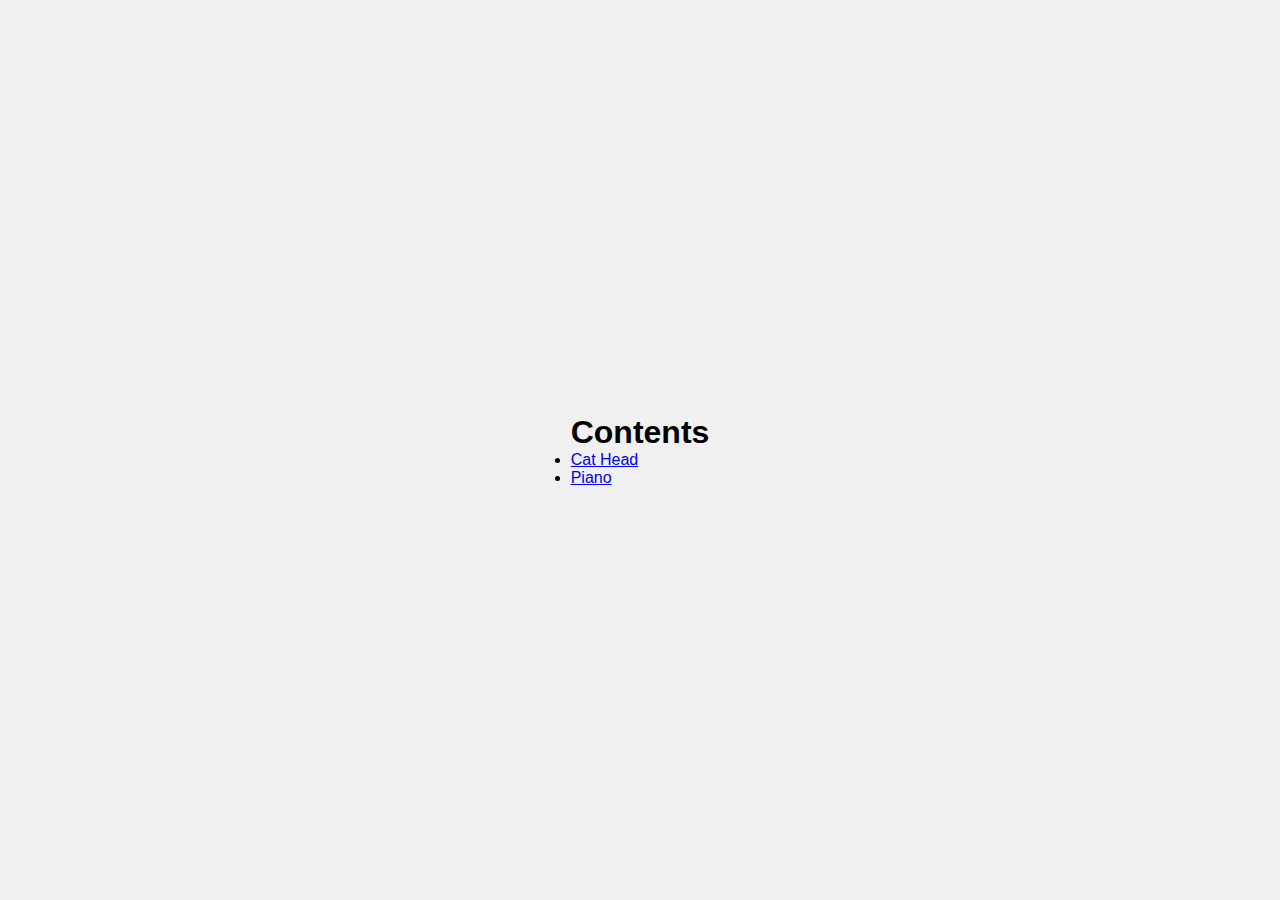
==== index.html @ 51d860a2 "Added new contents page and organised first two project folders" ====
<!DOCTYPE html>
<html lang="en">
<head>
    <meta charset="UTF-8">
    <meta name="viewport" content="width=device-width, initial-scale=1.0">
    <title>Just for fun!</title>
    <link rel="stylesheet" href="./assets/css/style.css">
</head>

<body>
    <section id="contents">
        <h1>Contents</h1>
        <ul>
            <li><a href="./projects/cathead/index.html">Cat Head</a>
            </li>
            <li><a href="./projects/Piano/index.html">Piano</a>
            </li>
        </ul>
    </section>

</body>

</html>
---- assets/css/style.css ----
/* Chat gpt wrote this */
* {
    margin: 0;
    padding: 0;
    box-sizing: border-box;
  }
  
  /* Body styles */
  body {
    font-family: 'Arial', sans-serif;
    background-color: #f0f0f0;
    display: flex;
    justify-content: center;
    align-items: center;
    height: 100vh;
  }
  
  /* Main container */
  main {
    background-color: #fff;
    padding: 20px;
    border-radius: 10px;
    box-shadow: 0 4px 8px rgba(0, 0, 0, 0.1);
    max-width: 600px;
    width: 100%;
  }
  
  /* Cat head */
  .cat-head {
    display: flex;
    flex-direction: column;
    align-items: center;
    margin: 0 auto;
    padding: 20px;
    border: 2px solid #ccc;
    border-radius: 50%;
    background-color: #fff;
    width: 100%;
    max-width: 300px;
    aspect-ratio: 1 /
  }
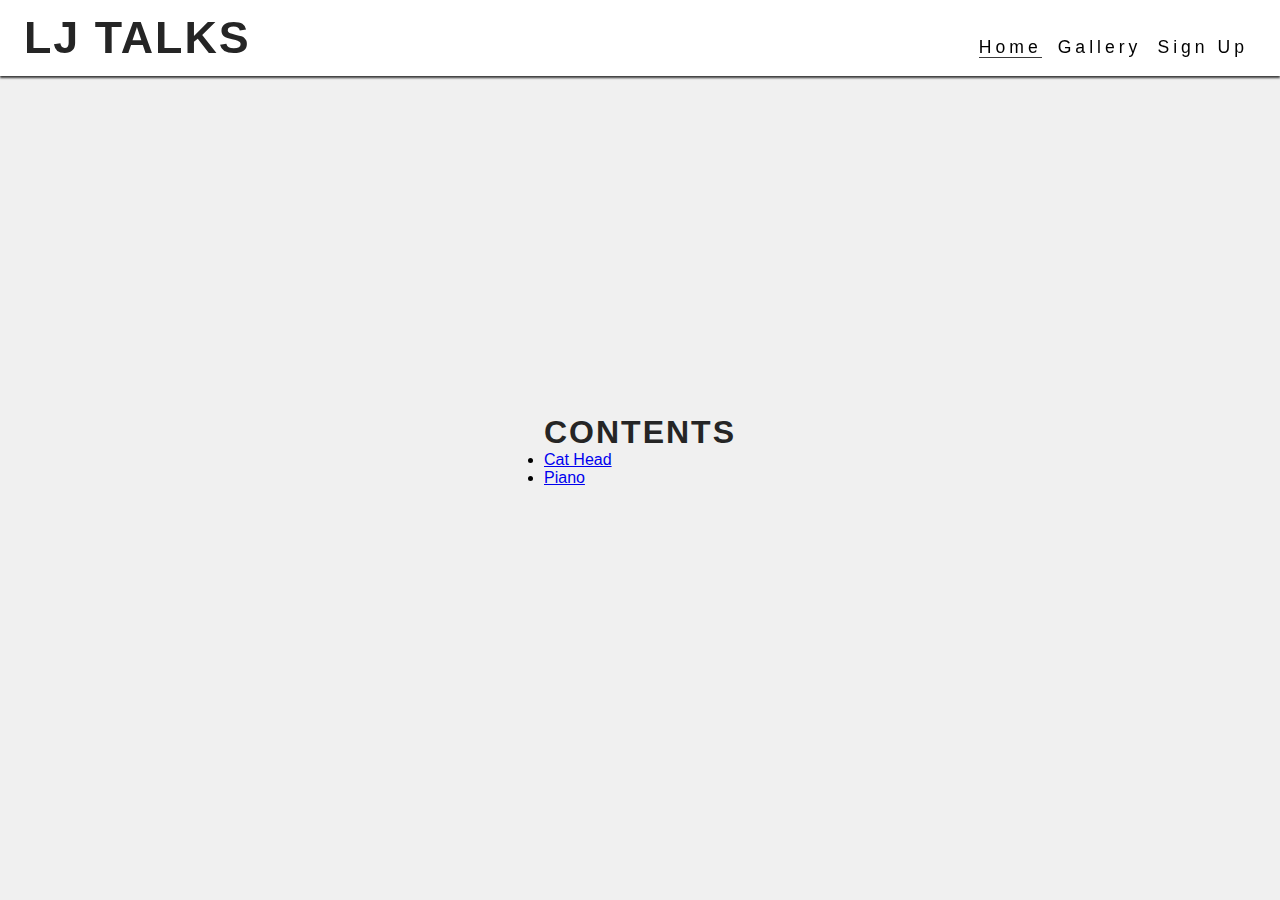
==== commit 6653d01c: "fixed header to top" ====
--- a/index.html
+++ b/index.html
@@ -3,11 +3,31 @@
 <head>
     <meta charset="UTF-8">
     <meta name="viewport" content="width=device-width, initial-scale=1.0">
-    <title>Just for fun!</title>
+    <title  >Just for fun!</title><i class="fa-solid fa-wand-magic-sparkles"></i>
     <link rel="stylesheet" href="./assets/css/style.css">
 </head>
 
 <body>
+       <!-- Header -->
+       <header>
+        <a href="./index.html">
+            <h1 id="logo">LJ Talks</h1>
+        </a>
+        <input type="checkbox" id="nav-toggle" name="nav-toggle">
+        <label for="nav-toggle" class="nav-toggle-label">
+            <i class="fa-solid fa-bars"></i>
+        </label>
+        <nav>
+            <ul id="menu">
+                <li><a href="" class="active">Home</a></li>
+                <li><a href="">Gallery</a></li>
+                <li><a href="">Sign Up</a></li>
+            </ul>
+        </nav>
+    </header>
+
+    <!-- Main content -->
+
     <section id="contents">
         <h1>Contents</h1>
         <ul>
--- a/assets/css/style.css
+++ b/assets/css/style.css
@@ -1,3 +1,79 @@
+/* Header */
+/* I borrowed this from Love Running CI project */
+header {
+    background-color: #ffffff;
+    padding: 0 1rem;
+    position: fixed;
+    top: 0;
+    z-index: 99;
+    width: 100%;
+    box-shadow: 0 2px 2px #3a3a3a;
+    display: flex;
+    justify-content: space-between;
+    align-items: baseline;
+}
+
+header a {
+    text-decoration: none;
+    color: inherit;
+}
+
+h1 {
+    font-family: 'Oswald', sans-serif;
+    text-transform: uppercase;
+    letter-spacing: 2px;
+    color: #252525;
+}
+
+#menu {
+    font-size: 110%;
+    letter-spacing: 4px;
+    list-style-type: none;
+}
+
+#menu > li {
+    margin-bottom: 1em;
+}
+
+.active {
+    border-bottom: 1px solid #3a3a3a;
+}
+
+/* Navbar styles with dropdown toggle */
+nav {
+    position: absolute;
+    background-color: #ffffff;
+    width: 100%;
+    left: 0;
+    padding: 0 1rem;
+    box-shadow: 0 2px 2px #3a3a3a;
+    display: none;
+    top: 100%;
+}
+
+/* Nav toggle */
+#nav-toggle:checked~nav {
+    display: block;
+}
+
+#nav-toggle {
+    display: none;
+}
+
+.nav-toggle-label {
+    font-size: 2rem;
+}
+
+/* Main content */
+main {
+    background-color: lightblue;
+    /* Make main element take up any surplus space to push footer down */
+    flex: 1 0 auto;
+    margin-top: 47px;
+}
+
+
+/* Main */
 /* Chat gpt wrote this */
 * {
     margin: 0;
@@ -38,4 +114,41 @@
     width: 100%;
     max-width: 300px;
     aspect-ratio: 1 /
-  }+  }
+
+  /* Media query: tablets and larger (768px and up) */
+@media screen and (min-width: 768px) {
+    /* Header */
+    nav {
+        display: block;
+        position: relative;
+        box-shadow: none;
+        width: fit-content;
+        padding-right: 1rem;
+    }
+
+    #menu {
+        display: flex;
+    }
+
+    #menu > li {
+        padding-left: 1rem;
+    }
+
+    .nav-toggle-label {
+        display: none;
+    }
+
+    #logo {
+        font-size: 280%;
+        line-height: 75px;
+        margin: 0 0.5rem;
+    }
+
+
+    /* Large devices (laptops and desktops, 992px and up) */
+@media screen and (min-width: 992px) {
+    #menu a:hover{
+        border-bottom: 1px solid #3a3a3a;
+    }
+}